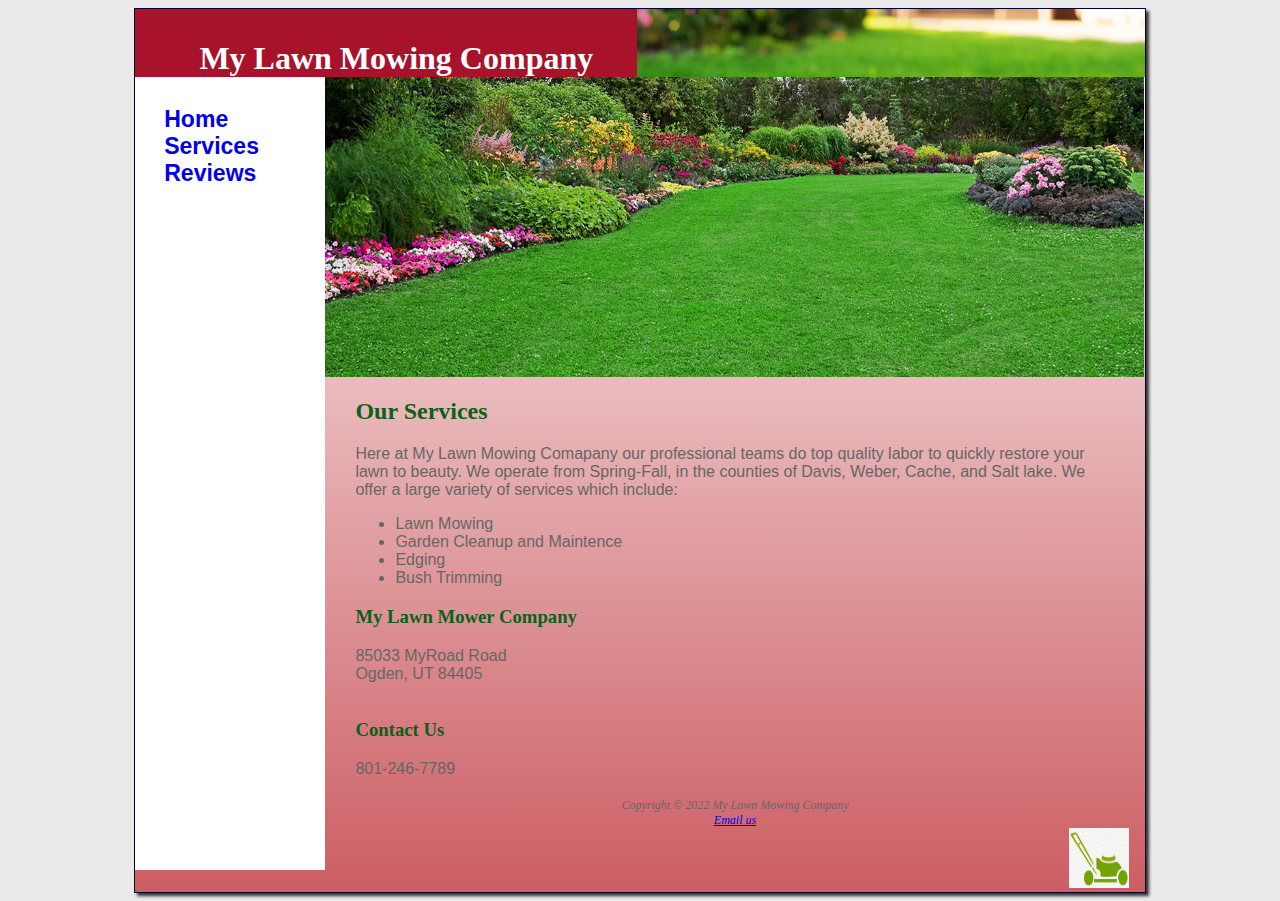
==== index.html @ 87dfe967 "Add files via upload" ====
<!DOCTYPE html>	
	<html lang="en">
<head>
	<title>My Lawn Mowing Company</title>
	<meta charset="utf-8">
	<link href="competency.css" rel="stylesheet">
</head>
<body>
	<div id="wrapper">
	<header><h1>My Lawn Mowing Company</h1></header>
	<nav>
		<ul>
			<li><a href ="index.html">Home</a></li>
			<li><a href ="services.html">Services</a> </li>
			<li><a href ="reviews.html">Reviews</a></li>
		</ul>
	</nav>
	<div id="homehero"></div>
	<main>
		<h2>Our Services</h2>
		<p>
			Here at My Lawn Mowing Comapany our professional teams do top quality labor to quickly restore your lawn to beauty. We operate from Spring-Fall, in the 
			counties of Davis, Weber, Cache, and Salt lake. We offer a large variety of services which include:
		</p>
		<ul>
			<li>Lawn Mowing</li>
			<li>Garden Cleanup and Maintence</li>
			<li>Edging</li>
			<li>Bush Trimming</li>
		</ul>
		<div>
			<h3>My Lawn Mower Company</h3>
			85033 MyRoad Road<br>
			Ogden, UT 84405<br>
			<br>
			<h3>Contact Us</h3>
			801-246-7789
			<br>

		</div>
	</main>
	<footer>
		
			Copyright &copy; 2022 My Lawn Mowing Company<br>
			<a href="mylawnmowingcompany@gmail.com">Email us</a>
		
	</footer>
	

	<div id="lawnmower">
		<img src="lawnmower.png" height="60" width="60" alt="lawnmower" class="lawnmower"> 
	
	</div>
</div>
</body>
</html>
---- competency.css ----
body {
	background-color: #eaeaea;
	color: #666666;
	font-family: Arial, Helvetica, sans-serif;
	
}
* {
	box-sizing: border-box;
}
header {
	background-color: #a8122b;
	color: #FFFFFF;
	background-image: url(garden.jpg);
	background-position: right;
	background-repeat: no-repeat;
	text-indent: 1em;
	padding-top: 10px;
	padding-left: 3em;

}
main {
	margin-left: 190px;
	margin-right: 20px;
	padding-top: 1px;
	padding-left: 30px;
	padding-right: 20px;
	padding-bottom: 20px;
	display: block;
	overflow: auto;
}
nav {
	background-color: #FFFFFF;
	font-weight: bold;
	font-size: 120%;
	padding: 1.5em;
	float: left;
	width: 190px;
	height: 793px;
	
}
nav a {
	text-decoration: none;
}
nav ul {
	font-size: 1.2em;
	list-style-type: none;
	margin: 0;
	padding-left: 0;

}

h1 {
	margin-bottom: 0;
	font-family: Georgia, "Times New Roman", serif;
}
h2 {
	color: #0b6119;
	font-family: Georgia, "Times New Roman", serif;
	text-decoration: none;
}
h3 {
	font-family: Georgia, "Times New Roman", serif;
	color: #0b6119;
}
ul {
	list-style-image: url(marker.gif);
}
footer {
	font-family: Georgia, "Times New Roman", serif;
	font-size: 75%;
	font-style: italic;
	text-align: center;
}
dt {
	color: #002171;
}
.resort {
	color: #1976D2;
	font-weight: bold;
}
#contact {
	font-size: 90%;
}
#lawnmower {
	text-align: right;
	padding-right: 1em;
}
#homehero {
	height: 300px;
	background-image: url(lawn.jpg);
	background-size: 100% 100%;
	background-repeat: no-repeat;
	margin-left: 190px;
}
#wrapper {
	width: 80%;
	background-color: #cc5e63;
	background-image: linear-gradient(to bottom, #FFFFFF, #cc5e63);
	background-repeat: no-repeat;
	margin-left: auto;
	margin-right: auto;
	min-width: 960px;
	max-width: 2000px;
	box-shadow: 3px 3px 3px #333333;
	border-width: 1px;
	border-style: solid;
	border-color: #000033;
}
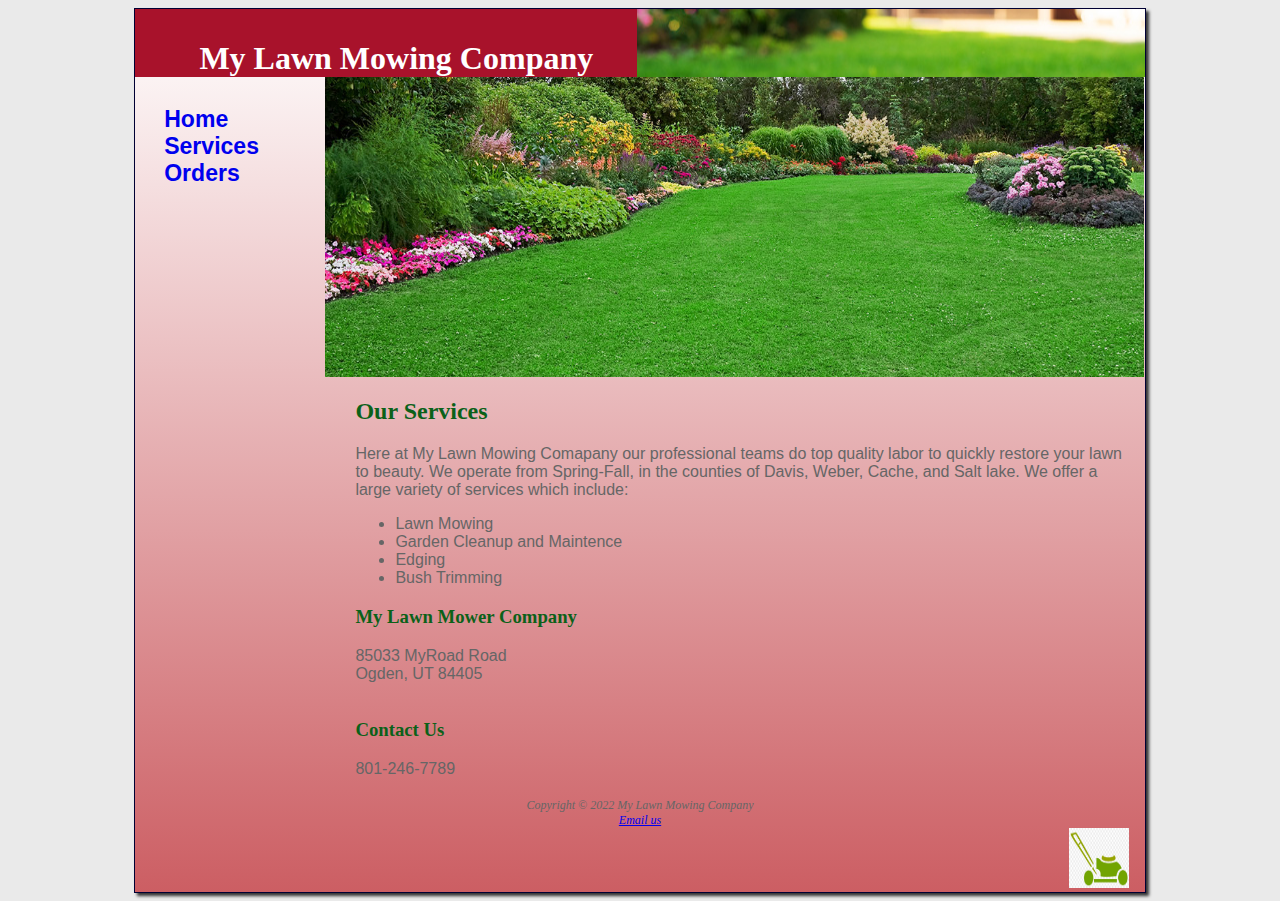
==== commit fada982d: "Add files via upload" ====
--- a/index.html
+++ b/index.html
@@ -12,7 +12,7 @@
 		<ul>
 			<li><a href ="index.html">Home</a></li>
 			<li><a href ="services.html">Services</a> </li>
-			<li><a href ="reviews.html">Reviews</a></li>
+			<li><a href ="orders.html">Orders</a></li>
 		</ul>
 	</nav>
 	<div id="homehero"></div>
--- a/competency.css
+++ b/competency.css
@@ -18,9 +18,27 @@
 	padding-left: 3em;
 
 }
+header a {
+	text-decoration: none;
+}
+header a:link {
+	color: #FFFFFF;
+}
+header a:visited {
+	color: #FFFFFF;
+}
+header a:hover {
+	color: #90c7e3
+}
+section {
+	float: left;
+	width: 33%;
+	padding-left: 2em;
+	padding-right: 2em;
+}
 main {
 	margin-left: 190px;
-	margin-right: 20px;
+
 	padding-top: 1px;
 	padding-left: 30px;
 	padding-right: 20px;
@@ -28,14 +46,33 @@
 	display: block;
 	overflow: auto;
 }
+label {
+	float: left;
+	display: block;
+	text-align: right;
+	width: 140px;
+	padding-right: 5px;
+}
+input {
+	margin-bottom: 20px;
+	display: block;
+}
+textarea {
+	margin-bottom: 20px;
+	display: block;
+}
+input[type="submit"] {
+	margin-left: 140px;
+}
 nav {
-	background-color: #FFFFFF;
+	
 	font-weight: bold;
 	font-size: 120%;
 	padding: 1.5em;
 	float: left;
 	width: 190px;
-	height: 793px;
+	height: 100%;
+	
 	
 }
 nav a {
@@ -48,7 +85,26 @@
 	padding-left: 0;
 
 }
+table { border: 2px solid #3399CC;
+	border-collapse: collapse;
+	
+}
+tr:nth-of-type(odd){
+background-color: #BDDFF0;
+}
 
+
+td {
+border: 2px solid #3399CC;
+padding: .5em;
+text-align: center;
+
+}
+th {
+border: 2px solid #3399CC;
+padding: .5em;
+
+}
 h1 {
 	margin-bottom: 0;
 	font-family: Georgia, "Times New Roman", serif;
@@ -78,6 +134,12 @@
 	color: #1976D2;
 	font-weight: bold;
 }
+.text {
+	text-align: left;
+}
+#special {
+	clear: both;
+}
 #contact {
 	font-size: 90%;
 }
